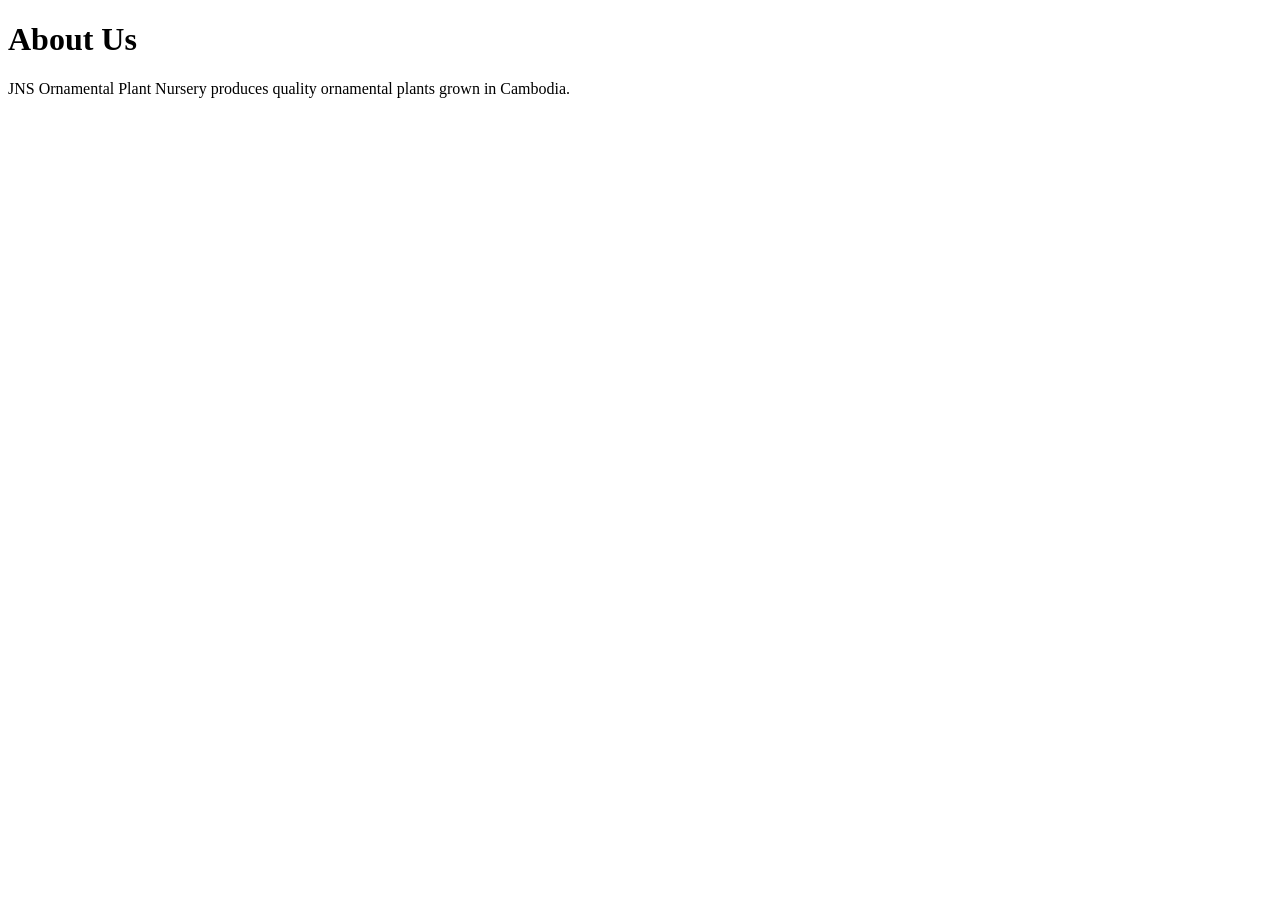
==== about.html @ db461f43 "Add files via upload" ====
<!DOCTYPE html>
<html lang="en">
<head>
<meta charset="UTF-8">
<title>About Us</title>
<link rel="stylesheet" href="css/style.css">
</head>
<body>
<header><h1>About Us</h1></header>
<section>
<p>JNS Ornamental Plant Nursery produces quality ornamental plants grown in Cambodia.</p>
</section>
</body>
</html>
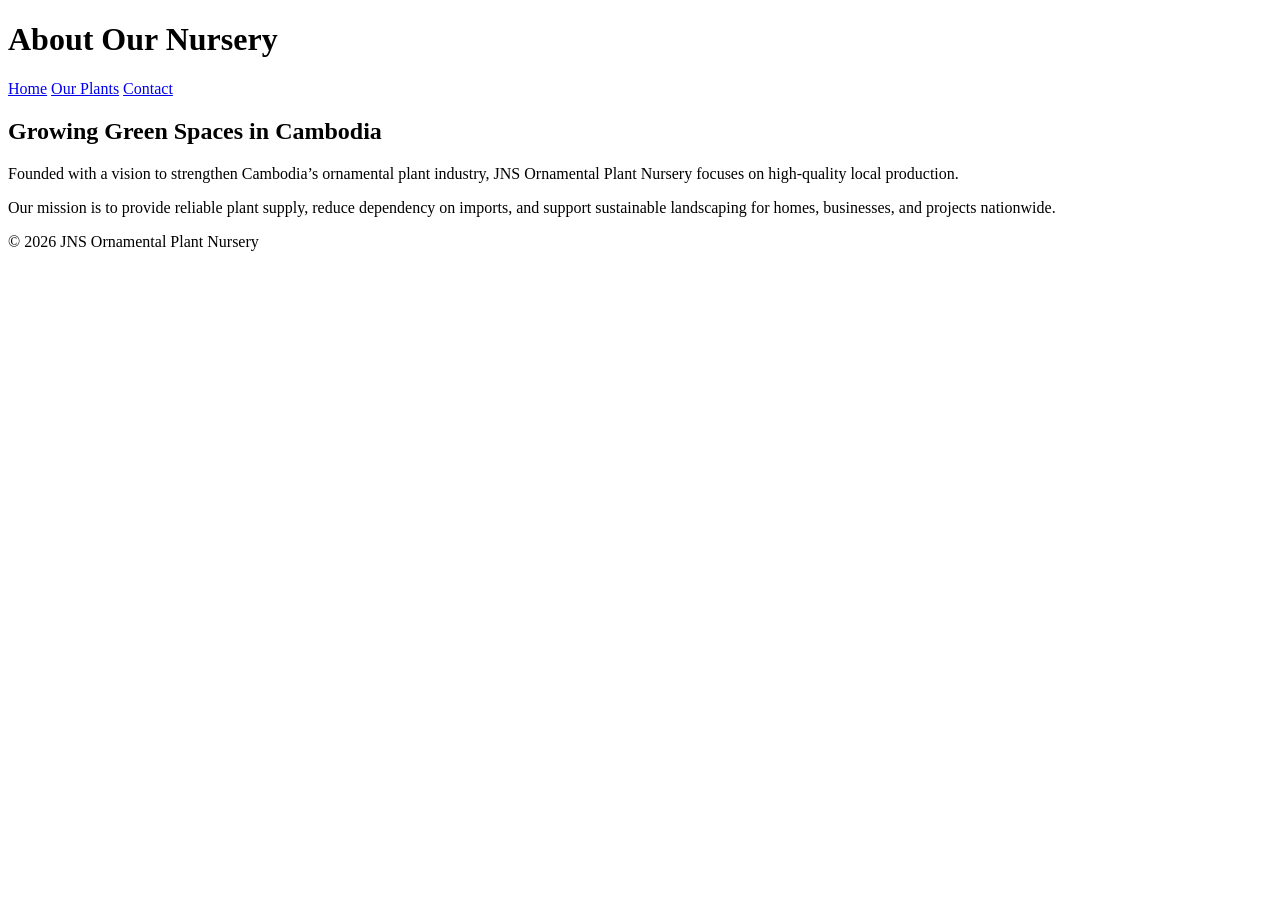
==== commit a76457b7: "Enhance About Us page with responsive design and content Added meta viewport tag for responsive desi" ====
--- a/about.html
+++ b/about.html
@@ -2,13 +2,36 @@
 <html lang="en">
 <head>
 <meta charset="UTF-8">
-<title>About Us</title>
+<meta name="viewport" content="width=device-width, initial-scale=1.0">
+<title>About Us - JNS Nursery</title>
 <link rel="stylesheet" href="css/style.css">
 </head>
 <body>
-<header><h1>About Us</h1></header>
-<section>
-<p>JNS Ornamental Plant Nursery produces quality ornamental plants grown in Cambodia.</p>
+<header class="header">
+<div class="container">
+<h1>About Our Nursery</h1>
+<nav>
+<a href="index.html">Home</a>
+<a href="plants.html">Our Plants</a>
+<a href="contact.html">Contact</a>
+</nav>
+</div>
+</header>
+
+<section class="container">
+<h2>Growing Green Spaces in Cambodia</h2>
+<p>
+Founded with a vision to strengthen Cambodia’s ornamental plant industry,
+JNS Ornamental Plant Nursery focuses on high-quality local production.
+</p>
+<p>
+Our mission is to provide reliable plant supply, reduce dependency on imports,
+and support sustainable landscaping for homes, businesses, and projects nationwide.
+</p>
 </section>
+
+<footer>
+<p>© 2026 JNS Ornamental Plant Nursery</p>
+</footer>
 </body>
-</html>+</html>
